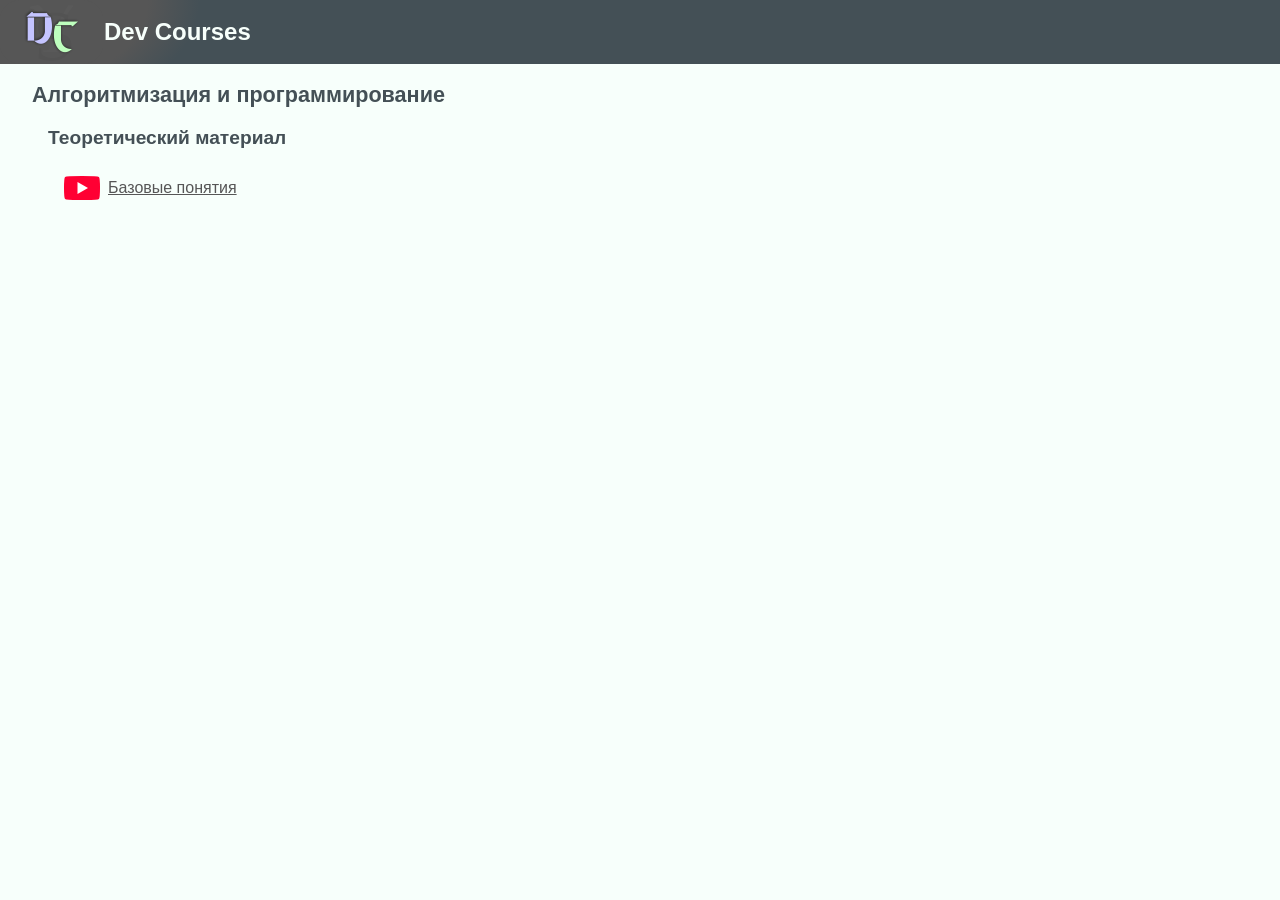
==== algorithmization-and-programming/index.html @ b0eb2f8d "Добавлен курс АиП и ссылка на 1-ую лекцию на YouTube" ====
<!DOCTYPE html>
<html lang="ru">
	<head>
		<meta charset="UTF-8">
		<title>АиП</title>
		<link rel="icon" type="image/png" href="/favicon.png">
		<link rel="stylesheet" href="/style/main.css">
		<link rel="stylesheet" href="/style/course-page.css">
	</head>
	<body>
		<header>
			<h1><a href="/">Dev Courses</a></h1>
		</header>
		<main>
			<h2>Алгоритмизация и программирование</h2>
			<h3>Теоретический материал</h3>
			<div class="element"><a href="https://www.youtube.com/watch?v=GEkR30DicDU"><img src="/icon/youtube.svg">Базовые понятия</a></div>
		</main>
	</body>
</html>
---- style/main.css ----
:root {
	--padding-h: 16px;
	--padding-v: 0;

	--color-primary: #445056;
	--color-secondary: #565656;
	--color-background: #F7FFFB;

	--font-family: Verdana, sans-serif;
	--font-famile-code: Consolas, monospace;
	--font-size-base: 12pt;

	--header-height: 64px;
	--header-logo-width: 104px;
	--header-logo-height: var(--header-height);

	--element-icon-width: 36px;
	--element-icon-height: 24px;
	--element-height: var(--element-icon-height);
}

* {
	font-size: var(--font-size-base);
	color: var(--color-primary);
}

html, body {
	padding: 0;
	margin: 0;
	background: var(--color-background);
}

main, h1, h2, h3, p, li {
	padding: var(--padding-v) var(--padding-h);
	font-family: var(--font-family);
}

code {
	font-family: var(--font-famile-code);
}

header {
	h1 {
		margin: 0;
		height: var(--header-height);
		line-height: var(--header-height);
		padding-left: calc(var(--header-logo-width));

		background: url('logo.png') no-repeat, radial-gradient(ellipse calc(var(--header-logo-width) * 1.42) calc(var(--header-height) * 1.42) at 0 0, var(--color-secondary) calc(var(--header-logo-width) * 1.42), var(--color-primary) calc(var(--header-logo-width) * 1.92));

		a {
			color: var(--color-background);
			font-size: calc(var(--font-size-base) * 1.5);
			text-decoration: none;
		}
	}
}

h2 {
	font-size: calc(var(--font-size-base) * 1.35);
}

h3 {
	font-size: calc(var(--font-size-base) * 1.2);
}

a {
	color: var(--color-secondary);
}
---- style/course-page.css ----
h3 {
	margin-left: var(--padding-h);
}

.element {
	margin-left: calc(var(--padding-h) * 2);
	padding: 8px var(--padding-h);
	height: var(--element-height);
	line-height: var(--element-height);
}

.element img {
	float: left;
	margin-right: 8px;
	width: var(--element-icon-width);
	height: var(--element-icon-height);
}
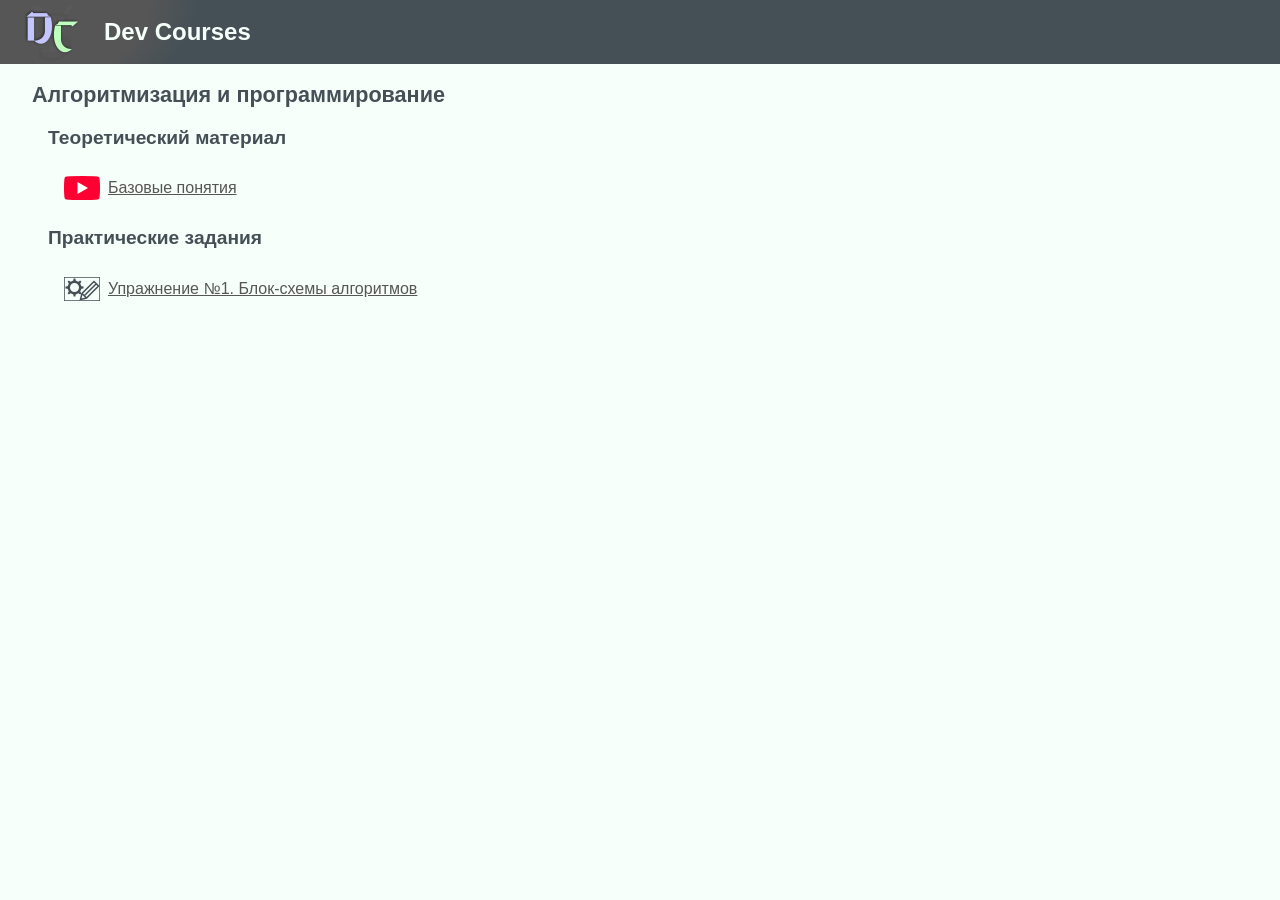
==== commit eb5287e6: "В курс АиП добвлено упражнение 1" ====
--- a/algorithmization-and-programming/index.html
+++ b/algorithmization-and-programming/index.html
@@ -15,6 +15,8 @@
 			<h2>Алгоритмизация и программирование</h2>
 			<h3>Теоретический материал</h3>
 			<div class="element"><a href="https://www.youtube.com/watch?v=GEkR30DicDU"><img src="/icon/youtube.svg">Базовые понятия</a></div>
+			<h3>Практические задания</h3>
+			<div class="element"><a href="labs/lab-1-algorithm-flowchart/index.html"><img src="/icon/lab.svg">Упражнение №1. Блок-схемы алгоритмов</a></div>
 		</main>
 	</body>
 </html>
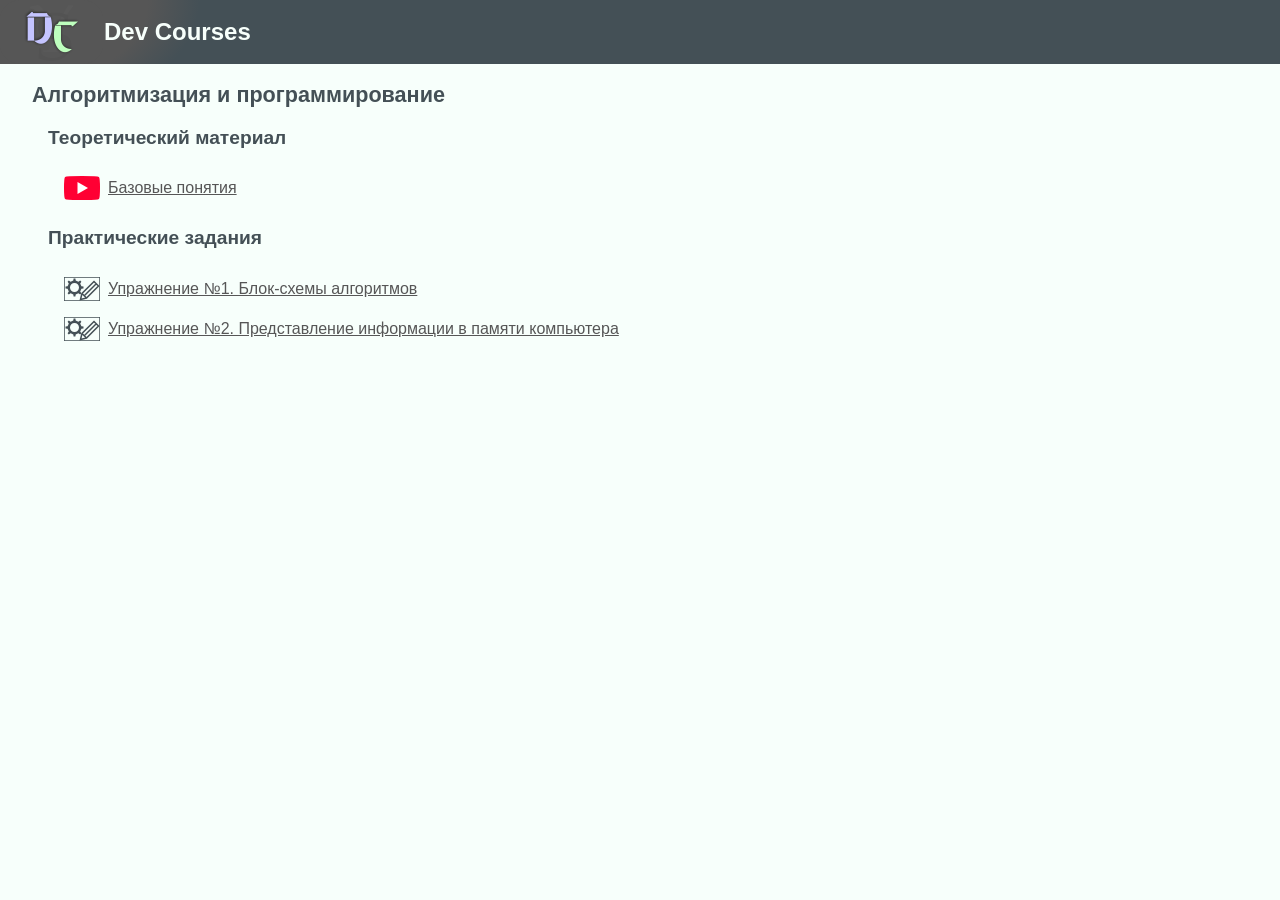
==== commit a6aa01c3: "В курс АиП добавлено упражнение 2" ====
--- a/algorithmization-and-programming/index.html
+++ b/algorithmization-and-programming/index.html
@@ -3,20 +3,15 @@
 	<head>
 		<meta charset="UTF-8">
 		<title>АиП</title>
-		<link rel="icon" type="image/png" href="/favicon.png">
-		<link rel="stylesheet" href="/style/main.css">
+		<script async src="/script/generator.js"></script>
 		<link rel="stylesheet" href="/style/course-page.css">
 	</head>
 	<body>
-		<header>
-			<h1><a href="/">Dev Courses</a></h1>
-		</header>
-		<main>
-			<h2>Алгоритмизация и программирование</h2>
-			<h3>Теоретический материал</h3>
-			<div class="element"><a href="https://www.youtube.com/watch?v=GEkR30DicDU"><img src="/icon/youtube.svg">Базовые понятия</a></div>
-			<h3>Практические задания</h3>
-			<div class="element"><a href="labs/lab-1-algorithm-flowchart/index.html"><img src="/icon/lab.svg">Упражнение №1. Блок-схемы алгоритмов</a></div>
-		</main>
+		<h2>Алгоритмизация и программирование</h2>
+		<h3>Теоретический материал</h3>
+		<div class="element"><a href="https://www.youtube.com/watch?v=GEkR30DicDU" target="_blank" rel="noopener"><img src="/icon/youtube.svg">Базовые понятия</a></div>
+		<h3>Практические задания</h3>
+		<div class="element"><a href="labs/lab-1-algorithm-flowchart/index.html"><img src="/icon/lab.svg">Упражнение №1. Блок-схемы алгоритмов</a></div>
+		<div class="element"><a href="labs/lab-2-information-representation/index.html"><img src="/icon/lab.svg">Упражнение №2. Представление информации в памяти компьютера</a></div>
 	</body>
 </html>
--- a/style/course-page.css
+++ b/style/course-page.css
@@ -1,3 +1,9 @@
+:root {
+	--element-icon-width: 36px;
+	--element-icon-height: 24px;
+	--element-height: var(--element-icon-height);
+}
+
 h3 {
 	margin-left: var(--padding-h);
 }
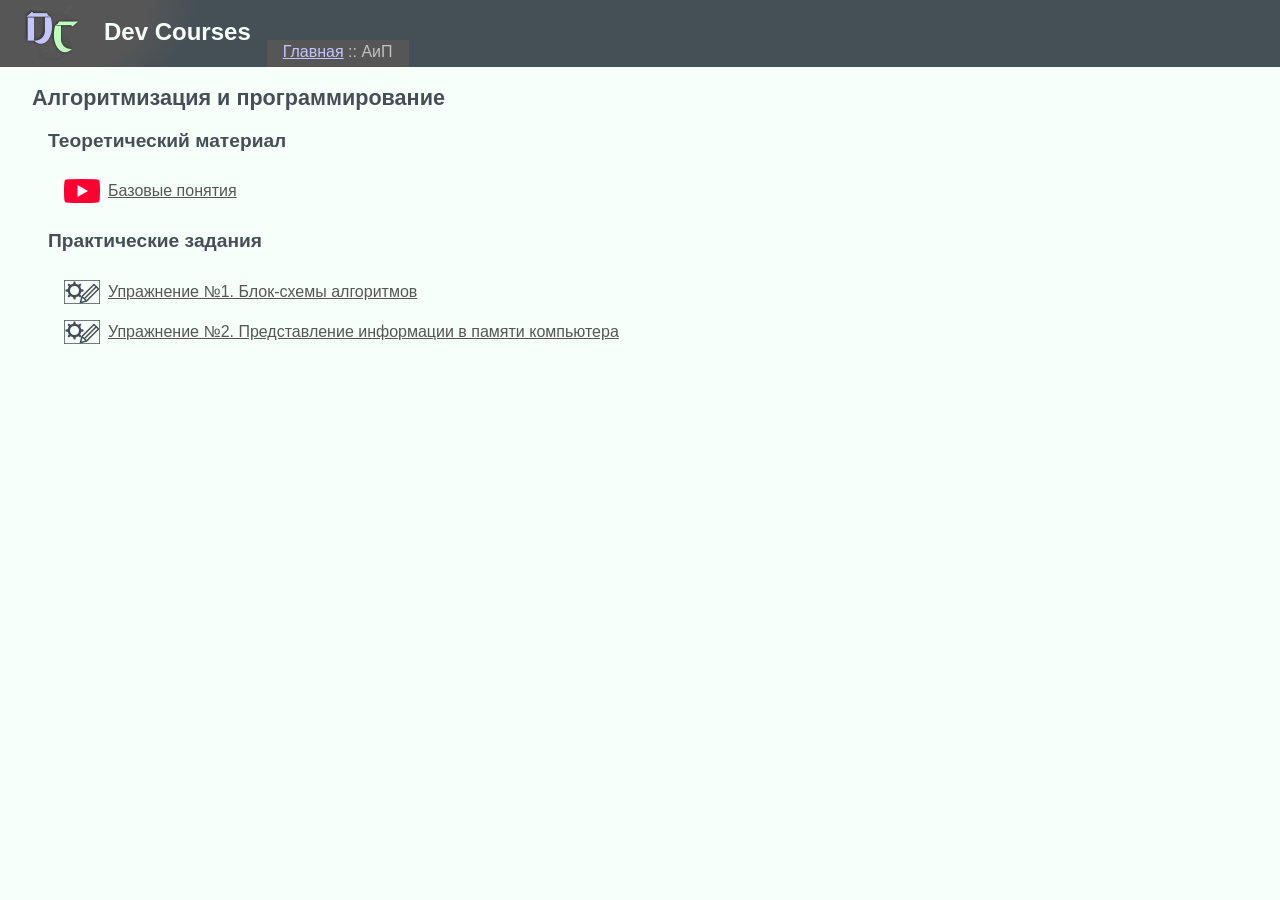
==== commit 799565ec: "Добавлены хлебные крошки" ====
--- a/algorithmization-and-programming/index.html
+++ b/algorithmization-and-programming/index.html
@@ -3,7 +3,7 @@
 	<head>
 		<meta charset="UTF-8">
 		<title>АиП</title>
-		<script async src="/script/generator.js"></script>
+		<script async src="/script/generator.js" type="module"></script>
 		<link rel="stylesheet" href="/style/course-page.css">
 	</head>
 	<body>
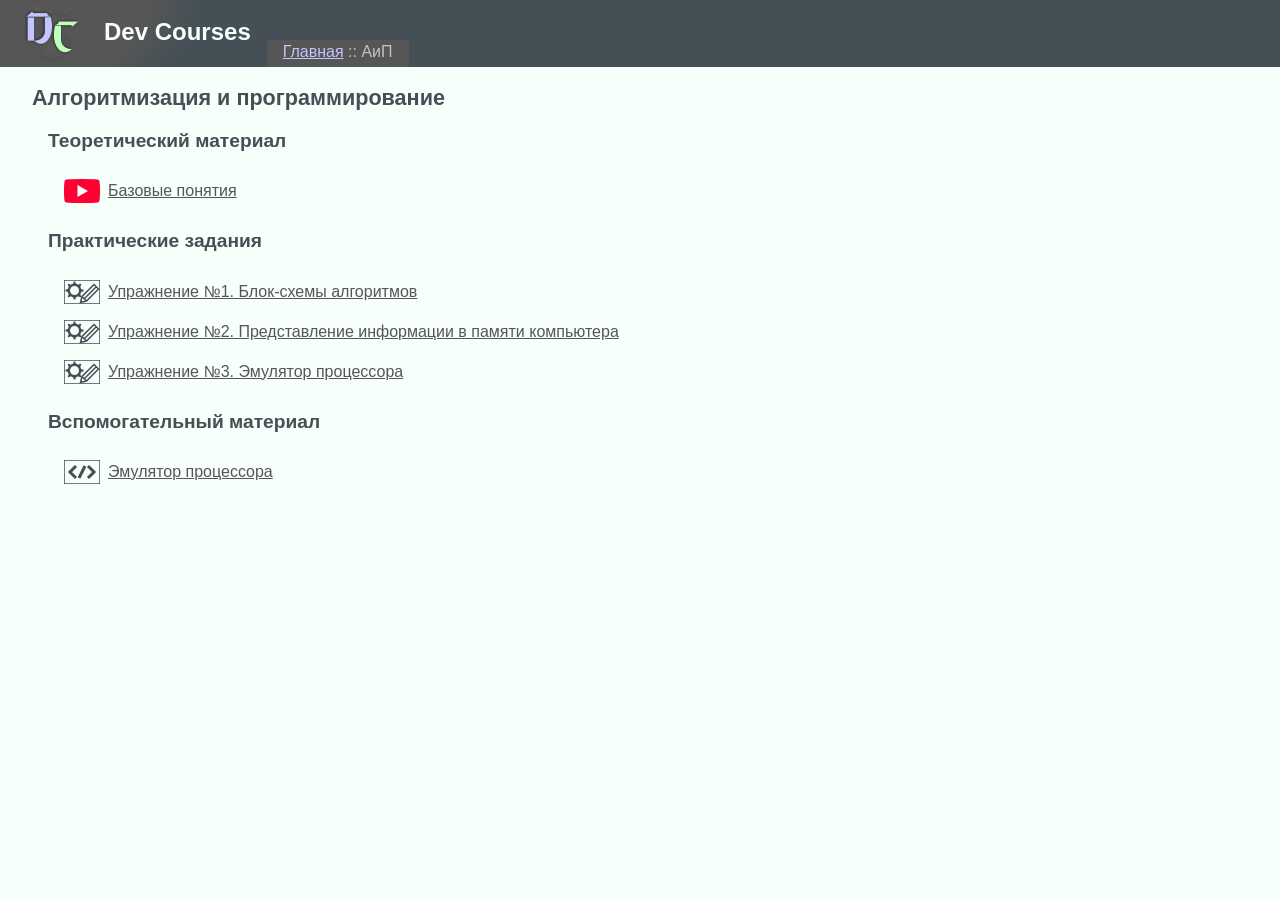
==== commit c0a1d892: "В курс АиП добавлен эмулятор и упражнение 3 для него" ====
--- a/algorithmization-and-programming/index.html
+++ b/algorithmization-and-programming/index.html
@@ -13,5 +13,8 @@
 		<h3>Практические задания</h3>
 		<div class="element"><a href="labs/lab-1-algorithm-flowchart/index.html"><img src="/icon/lab.svg">Упражнение №1. Блок-схемы алгоритмов</a></div>
 		<div class="element"><a href="labs/lab-2-information-representation/index.html"><img src="/icon/lab.svg">Упражнение №2. Представление информации в памяти компьютера</a></div>
+		<div class="element"><a href="labs/lab-3-emulator/index.html"><img src="/icon/lab.svg">Упражнение №3. Эмулятор процессора</a></div>
+		<h3>Вспомогательный материал</h3>
+		<div class="element"><a href="other/emulator/index.html"><img src="/icon/page.svg">Эмулятор процессора</a></div>
 	</body>
 </html>
